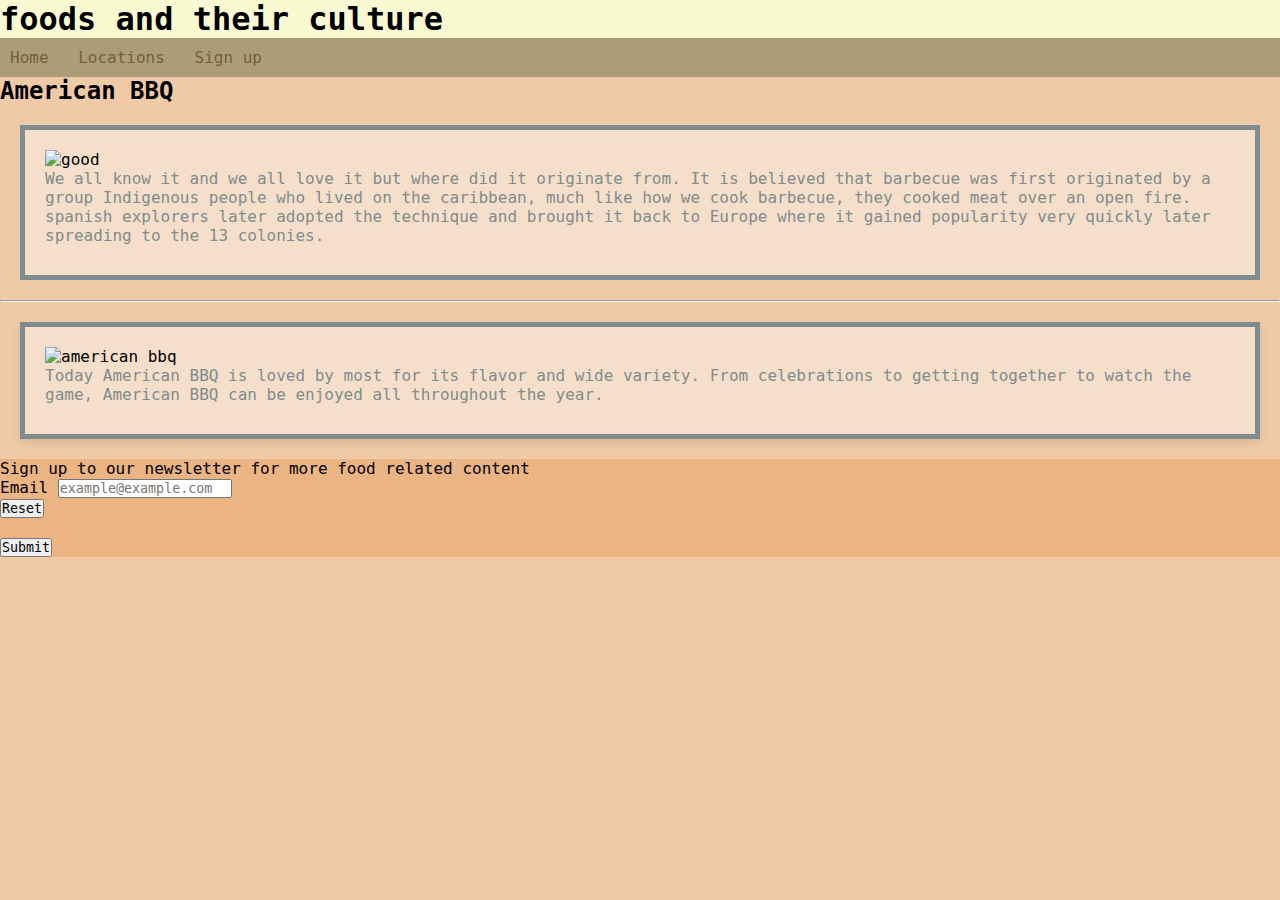
==== america.html @ 846cc1a3 "fixed minor mistakes" ====
<!DOCTYPE html>
<html lang="en">
<head>
    <meta charset="UTF-8">
    <meta name="viewport" content="width=device-width, initial-scale=1.0">
    <title>Document</title>
    <link rel="stylesheet" href="main.css">
    <link rel="icon" href="favicon.jpg">
</head>
<body>
    <header>
        <h1>foods and their culture</h1>
        <nav>
            <ul>
                <li><a href="index.html">Home</a></li>
                <li>
                    <a href="#">Locations</a>
                    <ul class="dropdown">
                        <li><a href="america.html">America</a></li>
                        <li><a href="mexico.html">mexico</a></li>
                        <li><a href="italian.html">Italy</a></li>
                        <li><a href="germany.html">Germany</a></li>
                        <li><a href="france.html">France</a></li>
                        <li><a href="china.html">China</a></li>
                        <li><a href="japan.html">Japan</a></li>
                        <li><a href="vietnam.html">Vietnam</a></li>
                        <li><a href="indian.html">India</a></li>
                    </ul>
                </li>
                <li><a href="#signup">Sign up</a></li>
            </ul>
        </nav>
    </header>
    <main>
        <section>
            <h2>American BBQ</h2>
            <div class="feature-card">
                <img src="images/america.jpeg" alt="good" height="300">
                <p>We all know it and we all love it but where did it originate from. It is believed that barbecue was first originated by a group Indigenous people who lived on the caribbean, much like how we cook barbecue, they cooked meat over an open fire. spanish explorers later adopted the technique and brought it back to Europe where it gained popularity very quickly later spreading to the 13 colonies.</p>
            </div><hr>
            <div class="feature-card" id="special-feature">
                <img src="images/america2.jpeg" alt="american bbq" height="300">
                <p>Today American BBQ is loved by most for its flavor and wide variety. From celebrations to getting together to watch the game, American BBQ can be enjoyed all throughout the year.</p>
            </div>
        </section>
        <form action="/submit" method="post" id="signup">
            <p>Sign up to our newsletter for more food related content</p>

            <div>
               <label for="email">Email</label>
                <input type="email" id="email" name="email" placeholder="example@example.com" required>
            </div>

            <div>
                <input type="reset">
            </div>

            <br>

            <div>
                <input type="submit">
            </div>
        </form>
    </main>
    <footer>
        
    </footer>
</body>
</html>
---- main.css ----
body {
    background-color: #f0caa7;
}
footer {
    background-color: #f2ceae;
}

* {
    padding: 0;
    margin: 0;
    font-family: 'poppins', monospace;
}

ul {
    list-style: none;
    background: rgb(172, 157, 120);
}

ul li {
    display: inline-block;
    position: relative;
}

ul li a {
    display: block;
    padding: 10px 10px;
    color: rgb(119, 93, 56);
    text-decoration: none;
    text-align: center;
    font-size: 16px;
}

ul li ul.dropdown li {
    display: block;
}

ul li ul.dropdown {
    width: 100%;
    background: rgb(198, 156, 92);
    position: absolute;
    display: none;
}

ul li a:hover {
    background-color: gray;
}

ul li:hover ul.dropdown {
    display: block;
}

 .feature-card {
    border: 5px solid #7f8c8d; 
    padding: 20px; 
    margin: 20px; 
    background-color: #f6dfca; 
}

.feature-card h3 {
    font-size: 20px; 
    margin-bottom: 10px;
    color: #000000; 
}

.feature-card p {
    margin-bottom: 10px; 
    color: #7f8c8d;
}

#special-feature {
    box-shadow: 0 4px 8px rgb(0, 0, 0, 0.1); 
}

p a {
    color: #f2ceae;
}

h1 {
    background-color: lightgoldenrodyellow;
}
form {
    background-color: #ebb483;
}
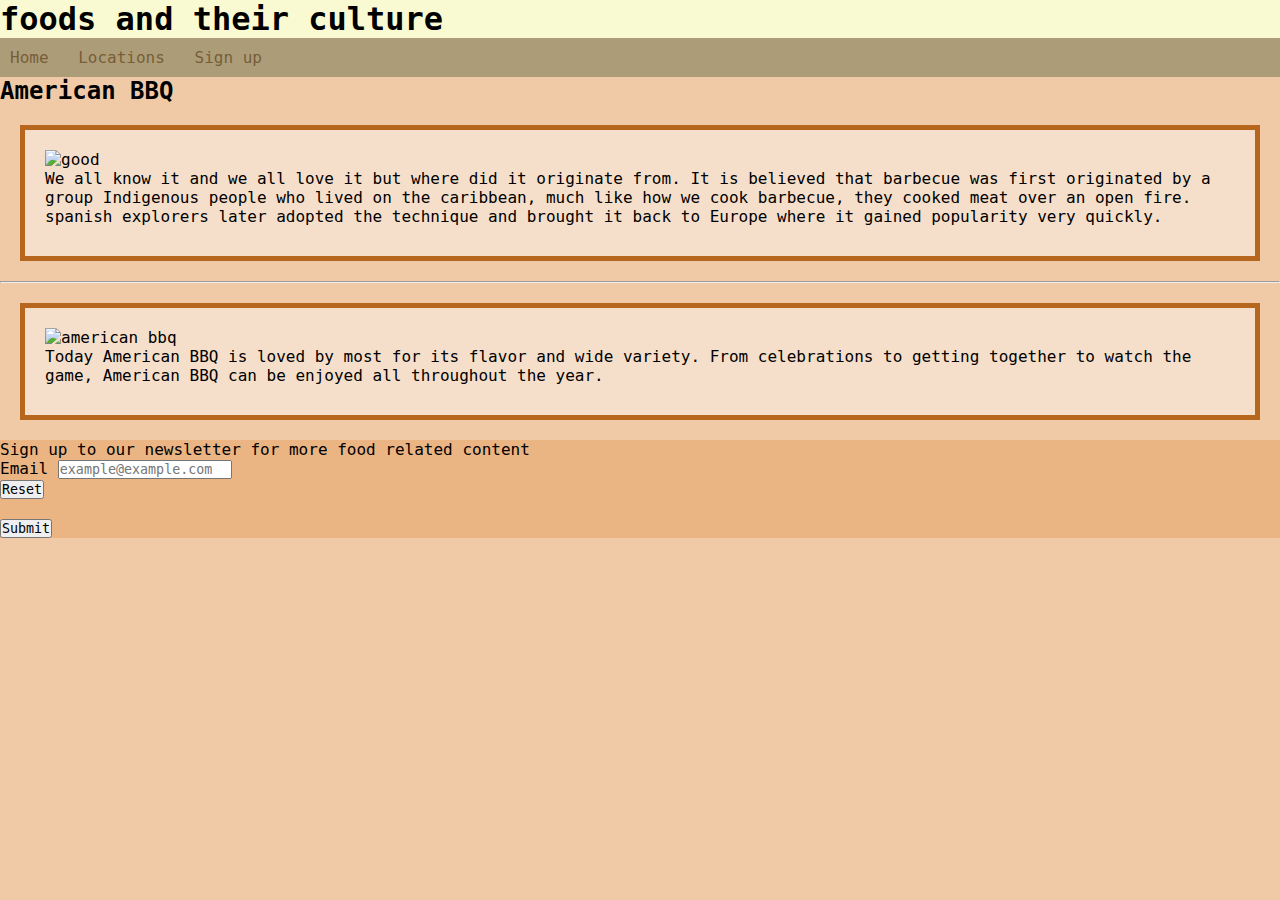
==== commit f95fa0eb: "updated home page" ====
--- a/america.html
+++ b/america.html
@@ -36,9 +36,9 @@
             <h2>American BBQ</h2>
             <div class="feature-card">
                 <img src="images/america.jpeg" alt="good" height="300">
-                <p>We all know it and we all love it but where did it originate from. It is believed that barbecue was first originated by a group Indigenous people who lived on the caribbean, much like how we cook barbecue, they cooked meat over an open fire. spanish explorers later adopted the technique and brought it back to Europe where it gained popularity very quickly later spreading to the 13 colonies.</p>
+                <p>We all know it and we all love it but where did it originate from. It is believed that barbecue was first originated by a group Indigenous people who lived on the caribbean, much like how we cook barbecue, they cooked meat over an open fire. spanish explorers later adopted the technique and brought it back to Europe where it gained popularity very quickly.</p>
             </div><hr>
-            <div class="feature-card" id="special-feature">
+            <div class="feature-card">
                 <img src="images/america2.jpeg" alt="american bbq" height="300">
                 <p>Today American BBQ is loved by most for its flavor and wide variety. From celebrations to getting together to watch the game, American BBQ can be enjoyed all throughout the year.</p>
             </div>
--- a/main.css
+++ b/main.css
@@ -50,7 +50,7 @@
 }
 
  .feature-card {
-    border: 5px solid #7f8c8d; 
+    border: 5px solid #b6661d; 
     padding: 20px; 
     margin: 20px; 
     background-color: #f6dfca; 
@@ -64,11 +64,7 @@
 
 .feature-card p {
     margin-bottom: 10px; 
-    color: #7f8c8d;
-}
-
-#special-feature {
-    box-shadow: 0 4px 8px rgb(0, 0, 0, 0.1); 
+    color: #000000;
 }
 
 p a {
@@ -81,3 +77,7 @@
 form {
     background-color: #ebb483;
 }
+.special-feature {
+    width: 150px;
+}
+
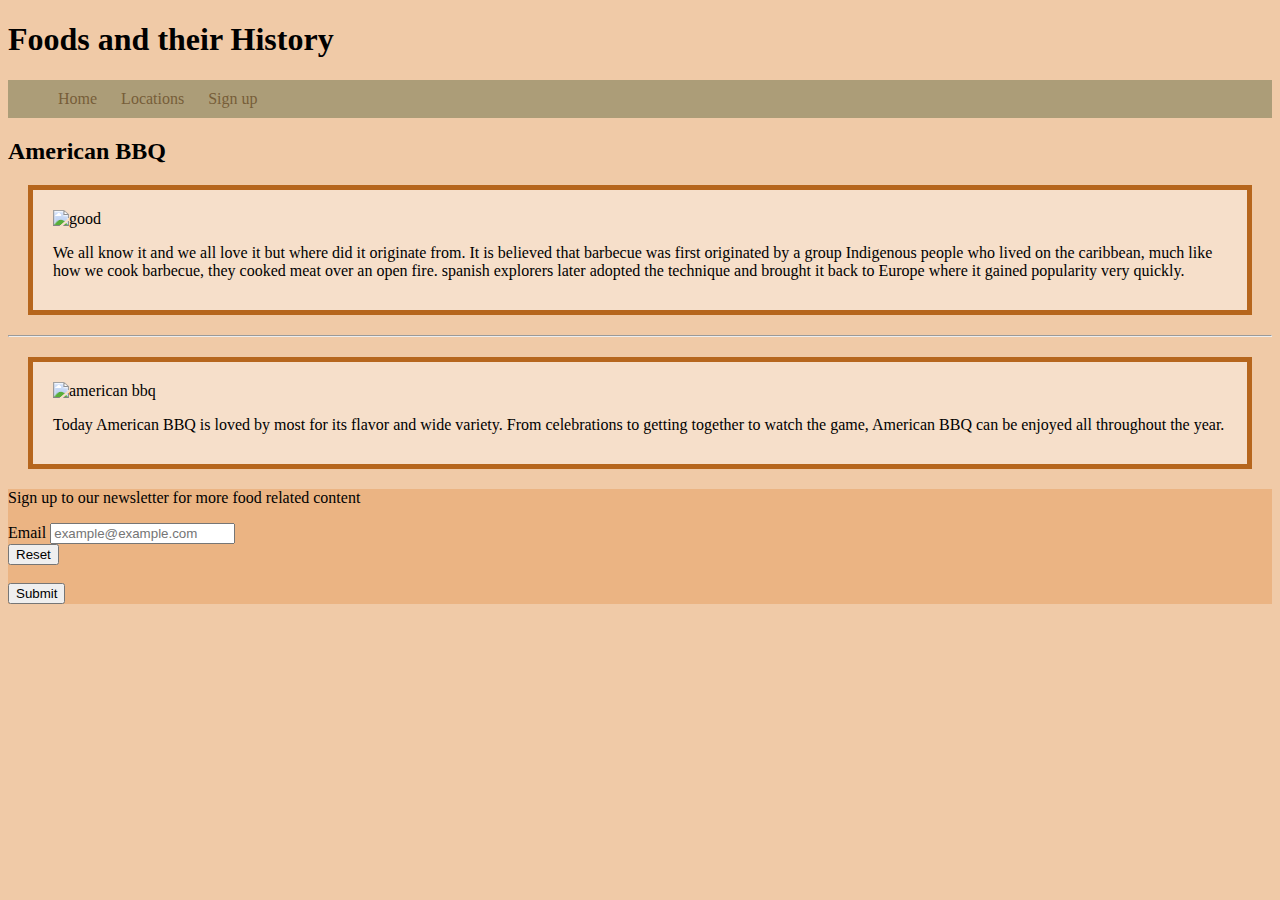
==== commit e60401ea: "updated the titles from every page" ====
--- a/america.html
+++ b/america.html
@@ -9,7 +9,7 @@
 </head>
 <body>
     <header>
-        <h1>foods and their culture</h1>
+        <h1>Foods and their History</h1>
         <nav>
             <ul>
                 <li><a href="index.html">Home</a></li>
--- a/main.css
+++ b/main.css
@@ -1,14 +1,5 @@
 body {
     background-color: #f0caa7;
-}
-footer {
-    background-color: #f2ceae;
-}
-
-* {
-    padding: 0;
-    margin: 0;
-    font-family: 'poppins', monospace;
 }
 
 ul {
@@ -71,9 +62,6 @@
     color: #f2ceae;
 }
 
-h1 {
-    background-color: lightgoldenrodyellow;
-}
 form {
     background-color: #ebb483;
 }
@@ -81,3 +69,4 @@
     width: 150px;
 }
 
+
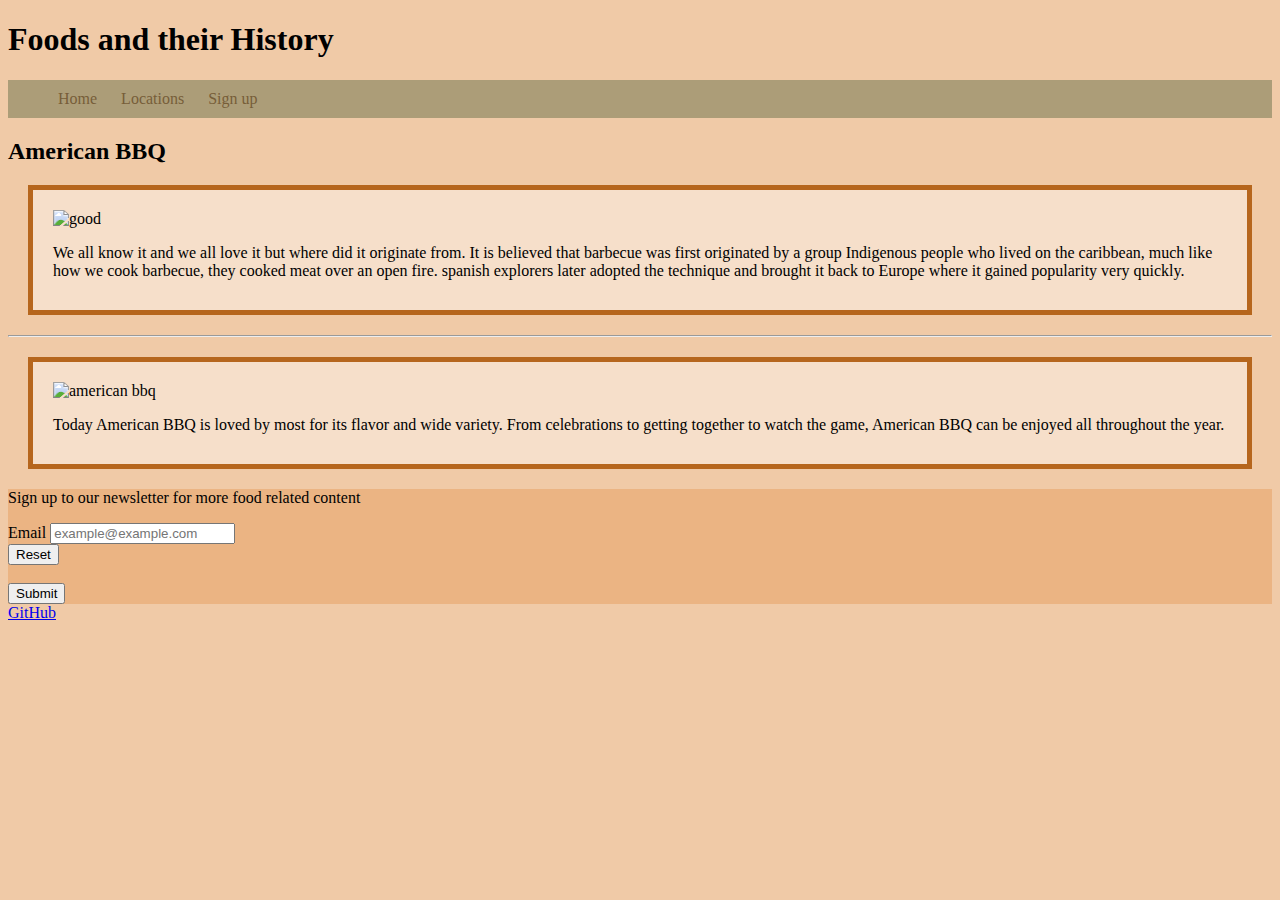
==== commit cfdbe9d0: "fixed the titles in every page" ====
--- a/america.html
+++ b/america.html
@@ -3,7 +3,7 @@
 <head>
     <meta charset="UTF-8">
     <meta name="viewport" content="width=device-width, initial-scale=1.0">
-    <title>Document</title>
+    <title>America</title>
     <link rel="stylesheet" href="main.css">
     <link rel="icon" href="favicon.jpg">
 </head>
@@ -18,11 +18,11 @@
                     <ul class="dropdown">
                         <li><a href="america.html">America</a></li>
                         <li><a href="mexico.html">mexico</a></li>
-                        <li><a href="italian.html">Italy</a></li>
                         <li><a href="germany.html">Germany</a></li>
                         <li><a href="france.html">France</a></li>
+                        <li><a href="italian.html">Italy</a></li>
+                        <li><a href="japan.html">Japan</a></li>
                         <li><a href="china.html">China</a></li>
-                        <li><a href="japan.html">Japan</a></li>
                         <li><a href="vietnam.html">Vietnam</a></li>
                         <li><a href="indian.html">India</a></li>
                     </ul>
@@ -63,7 +63,7 @@
         </form>
     </main>
     <footer>
-        
+        <a href="https://github.com/romanvillagran" target="_blank">GitHub</a>
     </footer>
 </body>
 </html>